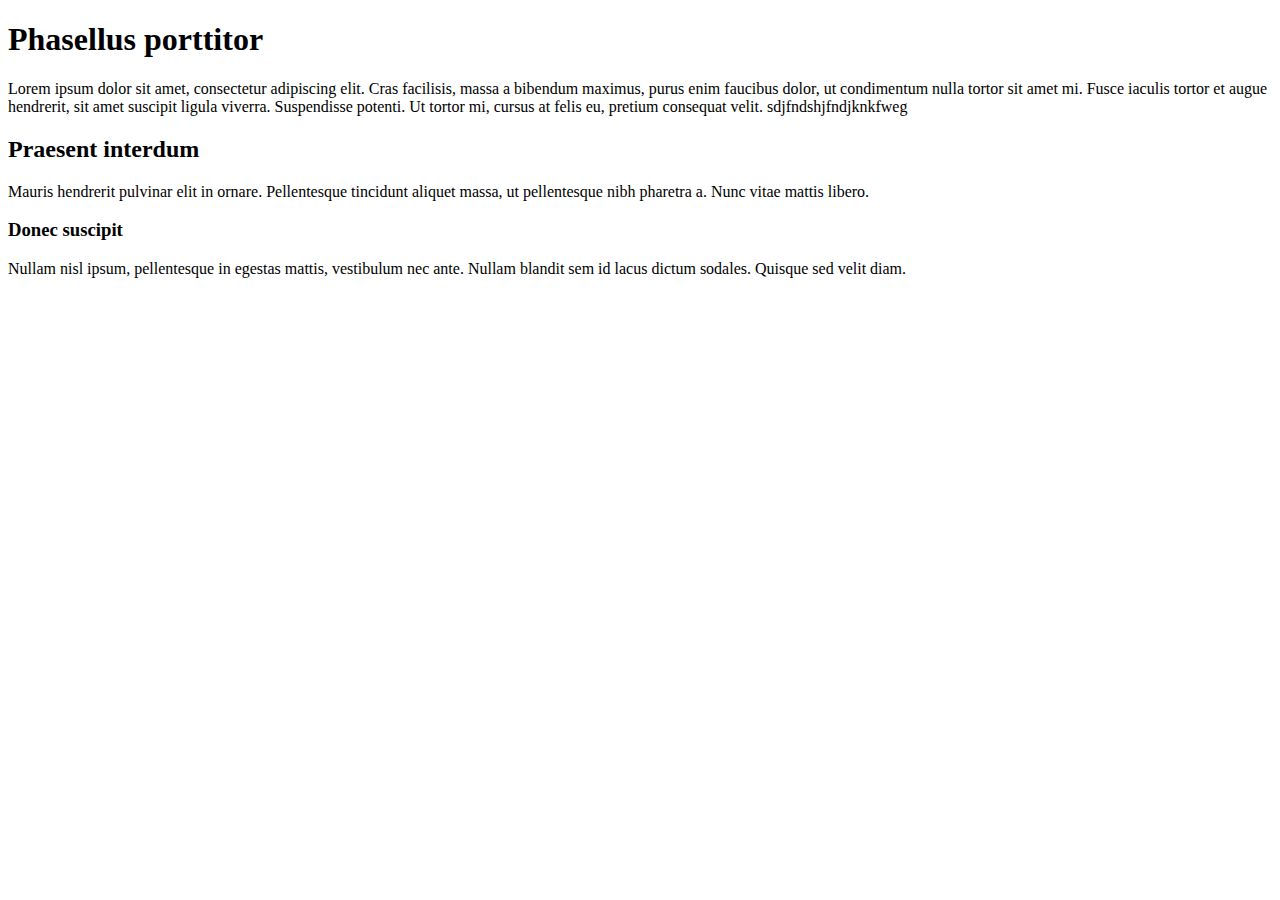
==== index.html @ 0cf308ad "Merge pull request #1 from caesarlarsson/patch-1" ====
<!DOCTYPE html>
<html lang="en">
<head>
    <title>Title of the document</title>
    <meta charset="UTF-8">
    <link rel="stylesheet" href="layout.css">
</head>

<body>
<div class="container">
    <h1>
        Phasellus porttitor
    </h1>
    <p>
        Lorem ipsum dolor sit amet, consectetur adipiscing elit. 
        Cras facilisis, massa a bibendum maximus, purus enim faucibus dolor, ut condimentum nulla tortor sit amet mi. 
        Fusce iaculis tortor et augue hendrerit, sit amet suscipit ligula viverra. Suspendisse potenti.
        Ut tortor mi, cursus at felis eu, pretium consequat velit.
        sdjfndshjfndjknkfweg
    </p>
    <div class="container2">
        <h2>
            Praesent interdum
        </h2>
        <p>
            Mauris hendrerit pulvinar elit in ornare. 
            Pellentesque tincidunt aliquet massa, ut pellentesque nibh pharetra a. Nunc vitae mattis libero.
        </p>
        <div class="containter3">
            <h3>
                Donec suscipit
            </h3>
            <p>
                Nullam nisl ipsum, pellentesque in egestas mattis, vestibulum nec ante. 
                Nullam blandit sem id lacus dictum sodales. Quisque sed velit diam.
            </p>
        </div>
    </div>
</div>

</body>

</html>
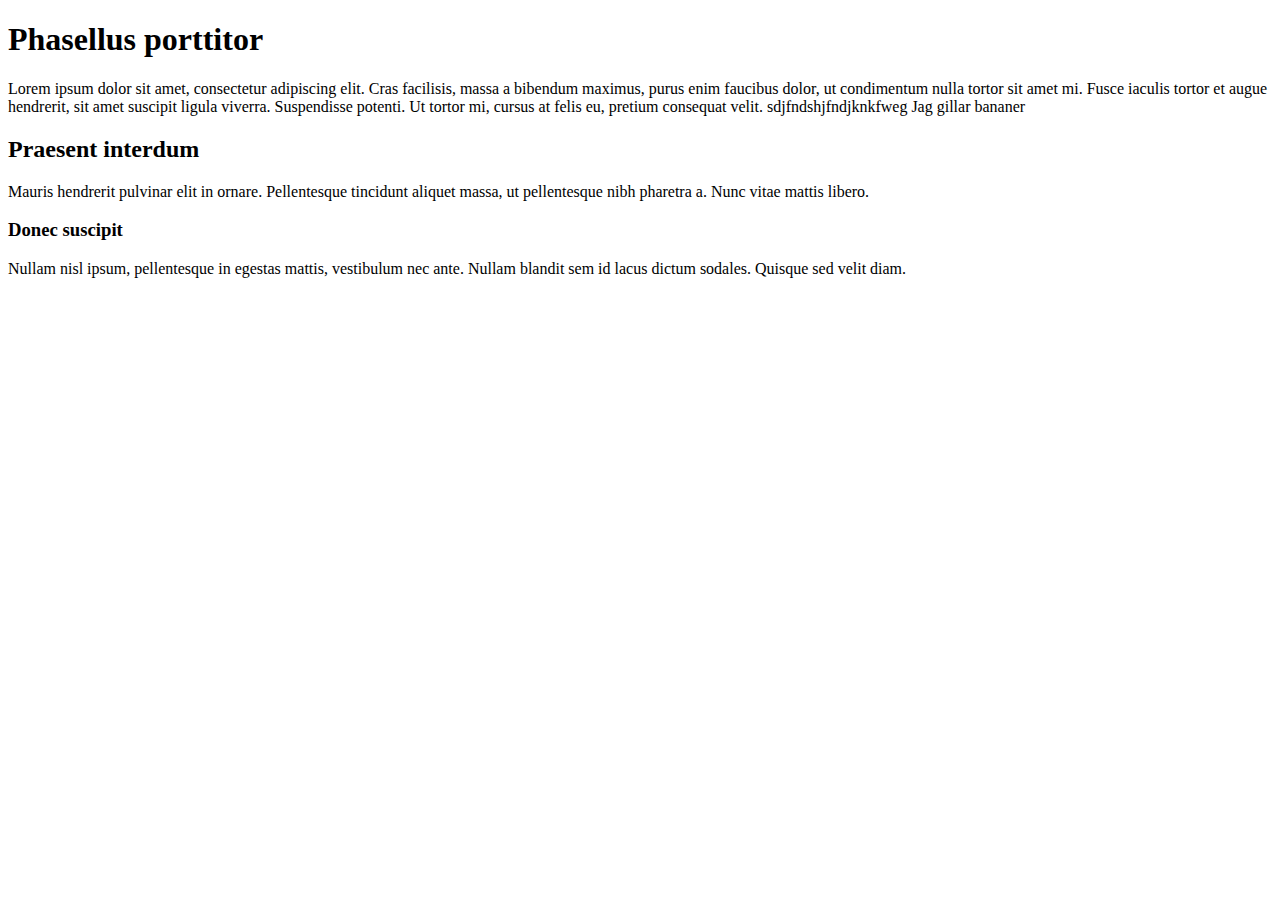
==== commit da523746: "Update index.html" ====
--- a/index.html
+++ b/index.html
@@ -17,6 +17,7 @@
         Fusce iaculis tortor et augue hendrerit, sit amet suscipit ligula viverra. Suspendisse potenti.
         Ut tortor mi, cursus at felis eu, pretium consequat velit.
         sdjfndshjfndjknkfweg
+        Jag gillar bananer
     </p>
     <div class="container2">
         <h2>
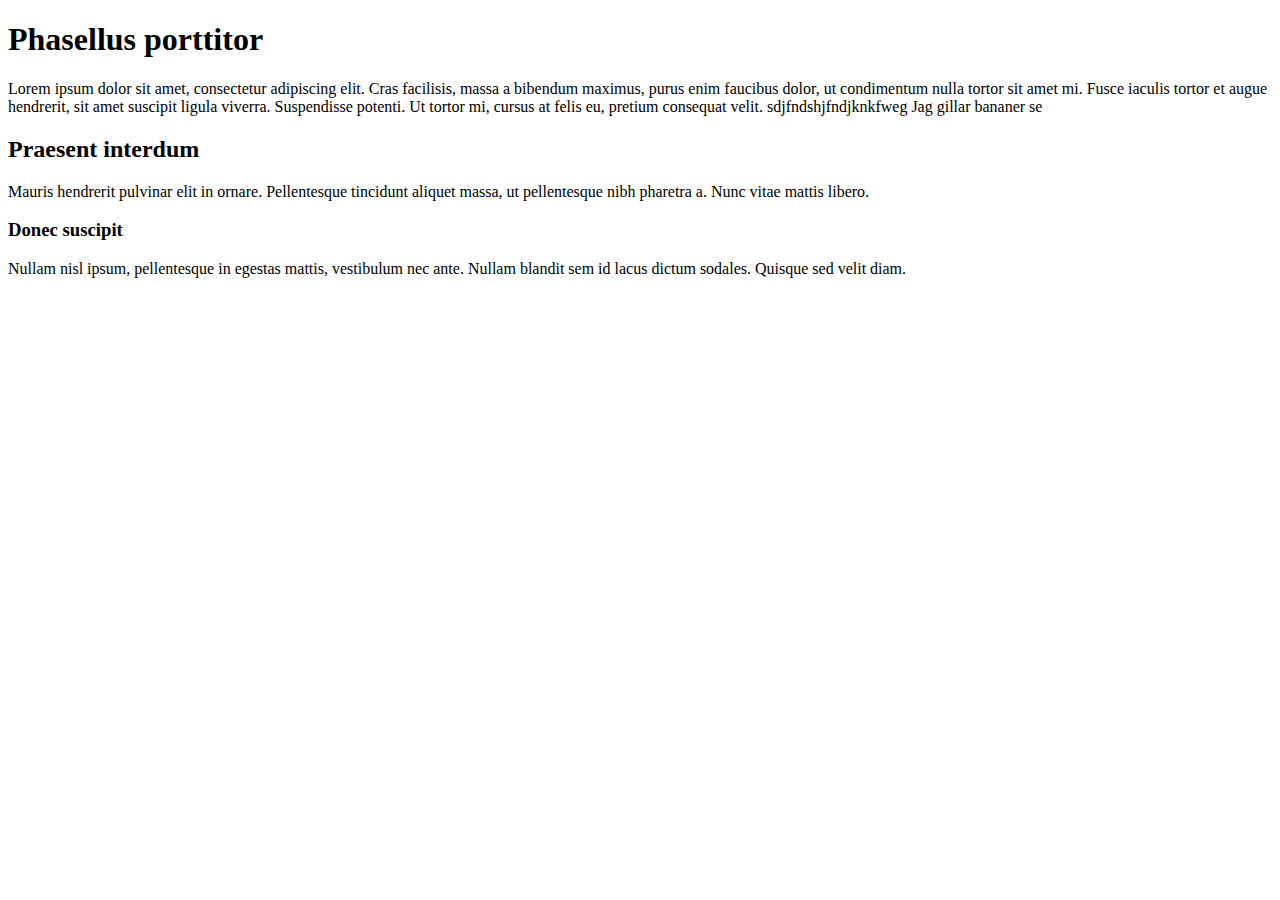
==== commit 40fe48e8: "Update index.html" ====
--- a/index.html
+++ b/index.html
@@ -17,7 +17,7 @@
         Fusce iaculis tortor et augue hendrerit, sit amet suscipit ligula viverra. Suspendisse potenti.
         Ut tortor mi, cursus at felis eu, pretium consequat velit.
         sdjfndshjfndjknkfweg
-        Jag gillar bananer
+        Jag gillar bananer se
     </p>
     <div class="container2">
         <h2>
